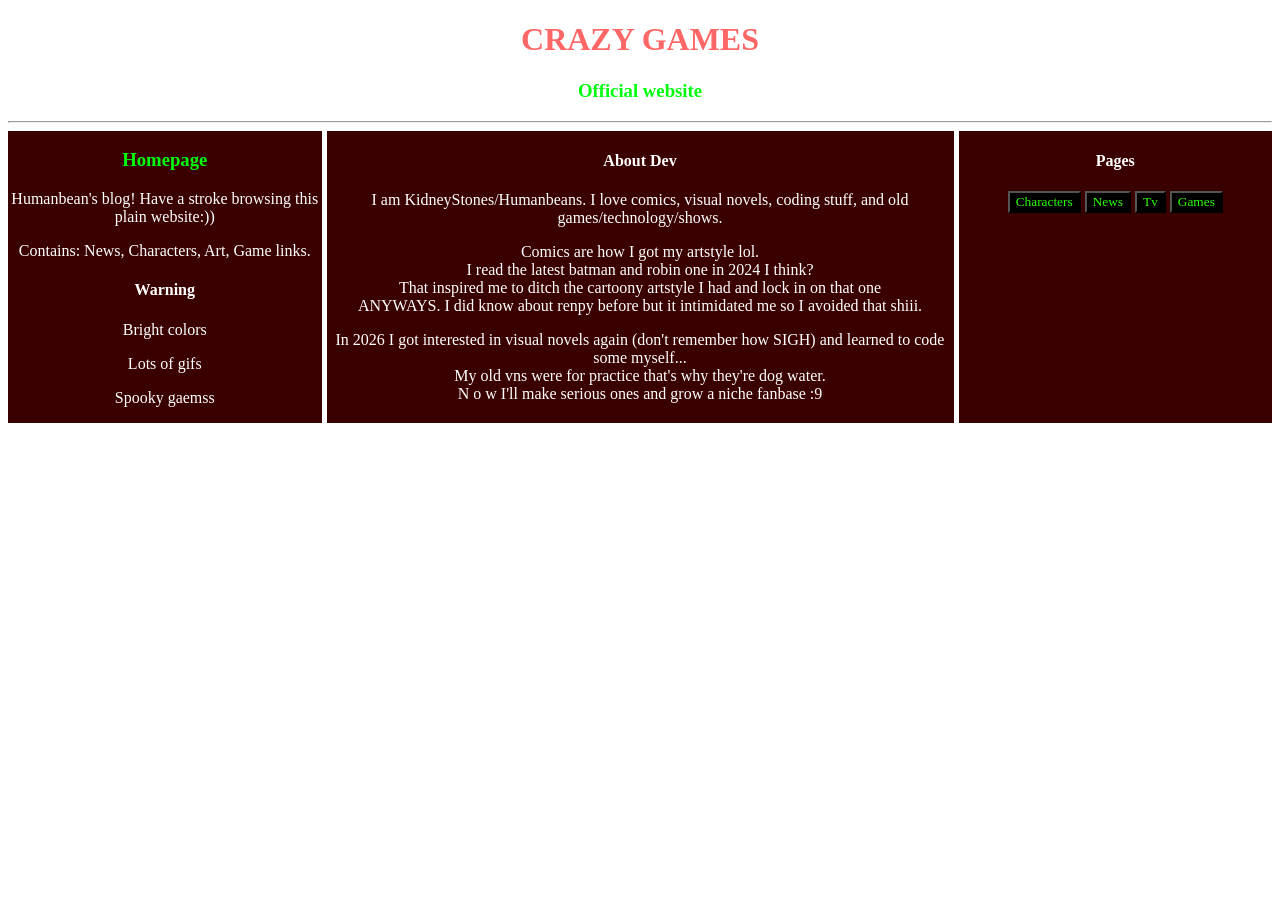
==== index.html @ 5432d147 "Add files via upload" ====
<!DOCTYPE html>
<link rel="stylesheet" href="styles.css">

<style>
    body {
        background-image: url(https://media1.tenor.com/m/BxxRacg1OdwAAAAd/background-dripping.gif);

        background-size: cover;
    }

    h1 {
        color:rgb(255, 102, 102)
    }

    h4, p {
        color:rgb(255, 255, 255)
    }

    .gridcontainer {
        display:grid;
        grid-template-columns: 1fr 2fr 1fr;
        gap: 5px;
    }

    .griditem {
        background-color: rgb(58, 0, 0);
        text-align: center;
    }

    button {
        color:rgb(43, 255, 0);

        background-color: rgb(0, 0, 0);
    }

    button:hover {
        background-color: rgb(72, 255, 0);
        color: black;
    }

    .title {
        text-align: center;
    }

</style>

<html>
    <div class="title">

        <h1>CRAZY GAMES</h1>
    <h3>Official website</h3>

    </div>
    
    <hr>

    <div class="gridcontainer">
        <div class="griditem">
        
        <h3>Homepage</h3>
        <body>
            <p>Humanbean's blog! Have a stroke browsing this plain website:))</p>
        </body>

        <p>Contains: News, Characters, Art, Game links.</p>

        <h4>Warning</h4>
        <p>Bright colors</p>
        <p>Lots of gifs</p>
        <p>Spooky gaemss</p>
    </div>

    <div class="griditem">
        <h4>About Dev</h4>

        <p>I am KidneyStones/Humanbeans. I love comics, visual novels, coding stuff, and old games/technology/shows.<br></p>

        <p>
        Comics are how I got my artstyle lol.<br>
        I read the latest batman and robin one in 2024 I think?<br>
        That inspired me to ditch the cartoony artstyle I had and lock in on that one<br>
        ANYWAYS. I did know about renpy before but it intimidated me so I avoided that shiii.<br></p>

        <p>
        In 2026 I got interested in visual novels again (don't remember how SIGH) and learned to code some myself...<br>
        My old vns were for practice that's why they're dog water.<br>
        N o w  I'll make serious ones and grow a niche fanbase :9</p>
    </div>
    
    <div class="griditem">
            <h4>Pages</h4>
            <button type="button" onclick="location.href='characters.html'">Characters</button>
            <button type="button" onclick="location.href='news.html'">News</button>
            <button type="button" onclick="location.href='tv.html'">Tv</button>
            <button type="button" onclick="location.href='games.html'">Games</button>
    </div>
    
    

    </div>
</html>
---- styles.css ----
* {
    font-family: 'Times New Roman', Times, serif;
}

h3 {
    color:rgb(0, 255, 13); 
}


.blogtext {
    border: 2px solid black;
    padding: 10px;
    background-color: rgb(146, 147, 255);
}

.charslot {
    display: grid;
    grid-template-columns: repeat(auto-fill, minmax(200px, 1fr));
    grid-gap: 30px;

    .shortdesc {
        text-align: right;
    }
}

.charslot > article {
    font-size: 18px;
    padding: 5px;
    border: 2px solid black;
    background:rgb(228, 228, 228);
}

.charslot > p {
    text-align: center;
}
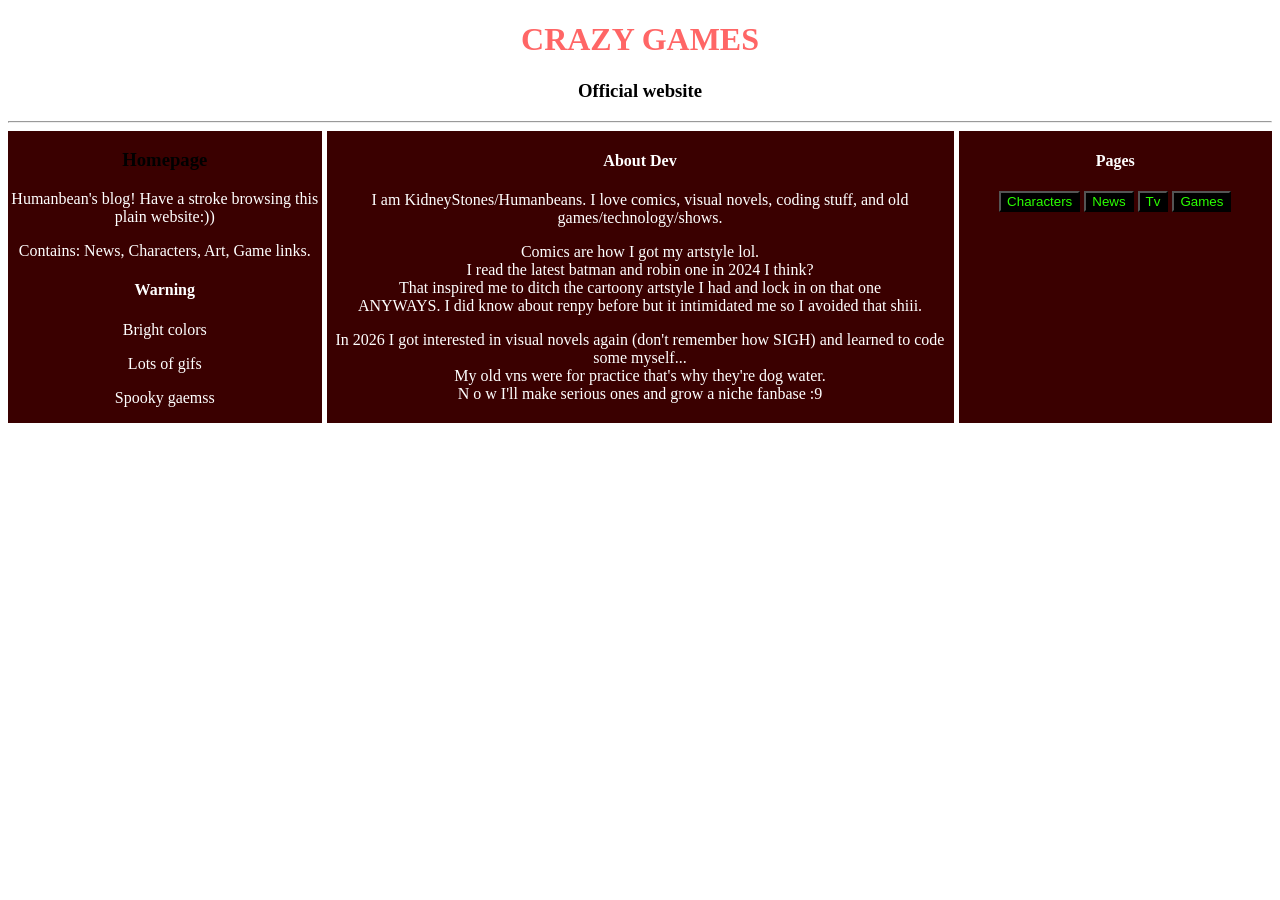
==== commit 8c2dfbf6: "Add files via upload" ====
--- a/index.html
+++ b/index.html
@@ -94,8 +94,6 @@
             <button type="button" onclick="location.href='tv.html'">Tv</button>
             <button type="button" onclick="location.href='games.html'">Games</button>
     </div>
-    
-    
 
     </div>
 </html>
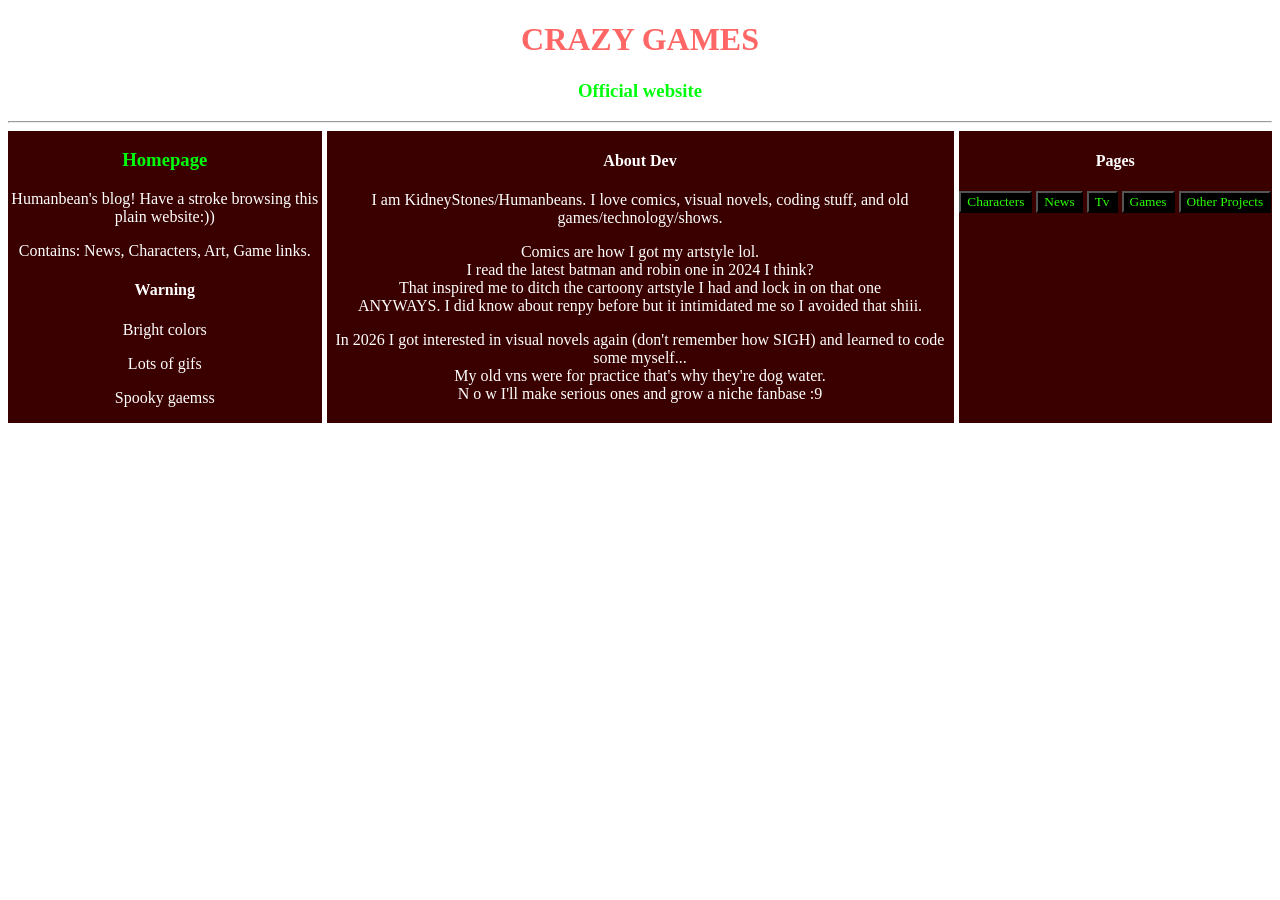
==== commit 814037c5: "Add files via upload" ====
--- a/index.html
+++ b/index.html
@@ -93,6 +93,7 @@
             <button type="button" onclick="location.href='news.html'">News</button>
             <button type="button" onclick="location.href='tv.html'">Tv</button>
             <button type="button" onclick="location.href='games.html'">Games</button>
+            <button type="button" onclick="location.href='other.html'">Other Projects</button>
     </div>
 
     </div>
--- a/styles.css
+++ b/styles.css
@@ -0,0 +1,14 @@
+* {
+    font-family: 'Times New Roman', Times, serif;
+}
+
+h3 {
+    color:rgb(0, 255, 13); 
+}
+
+
+.blogtext {
+    border: 2px solid black;
+    padding: 10px;
+    background-color: rgb(146, 147, 255);
+}
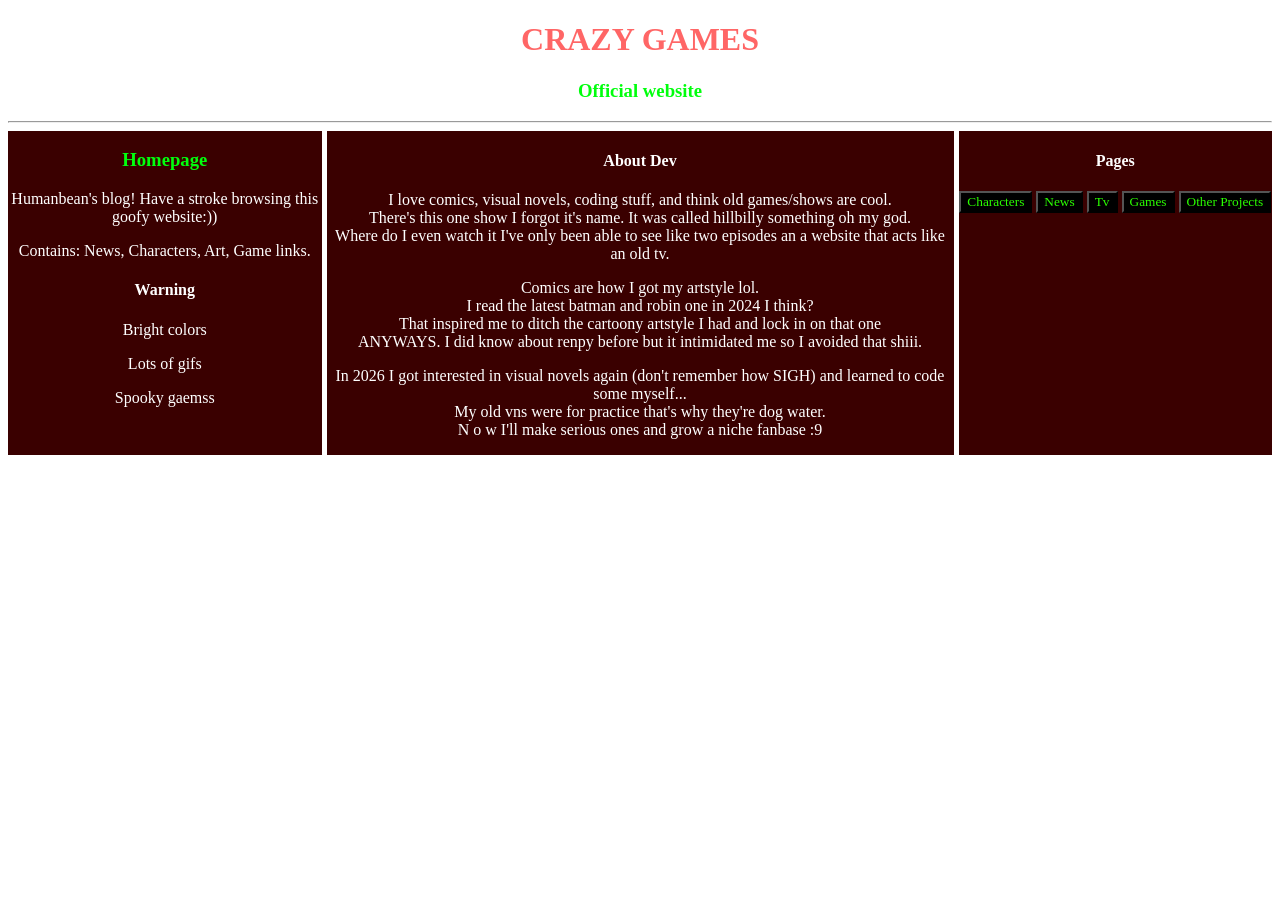
==== commit 9dc201c6: "Add files via upload" ====
--- a/index.html
+++ b/index.html
@@ -59,7 +59,7 @@
         
         <h3>Homepage</h3>
         <body>
-            <p>Humanbean's blog! Have a stroke browsing this plain website:))</p>
+            <p>Humanbean's blog! Have a stroke browsing this goofy website:))</p>
         </body>
 
         <p>Contains: News, Characters, Art, Game links.</p>
@@ -73,7 +73,7 @@
     <div class="griditem">
         <h4>About Dev</h4>
 
-        <p>I am KidneyStones/Humanbeans. I love comics, visual novels, coding stuff, and old games/technology/shows.<br></p>
+        <p>I love comics, visual novels, coding stuff, and think old games/shows are cool.<br> There's this one show I forgot it's name. It was called hillbilly something oh my god.<br> Where do I even watch it I've only been able to see like two episodes an a website that acts like an old tv.</p>
 
         <p>
         Comics are how I got my artstyle lol.<br>
